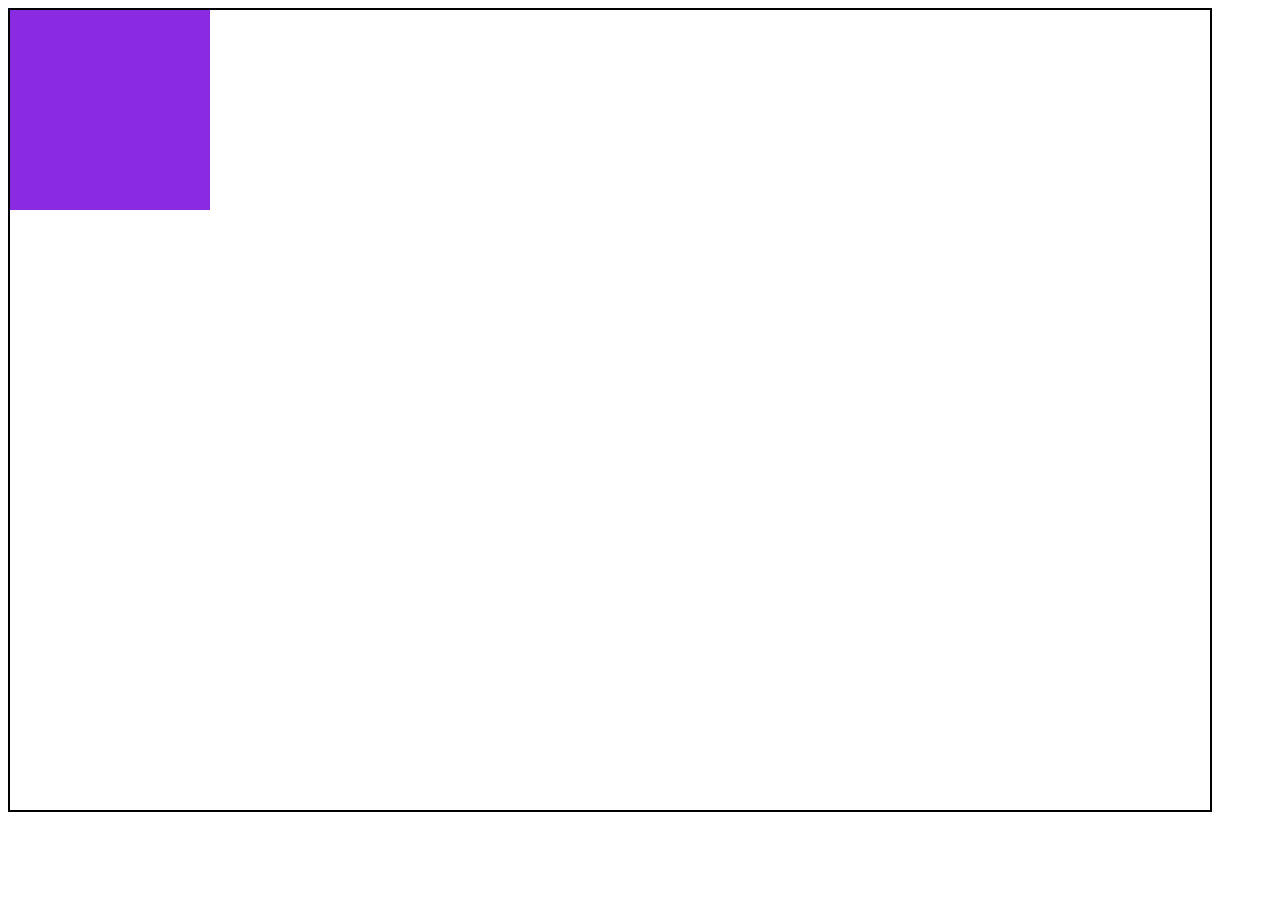
==== Patriks/3D/index.html @ e87663d6 "blocks" ====
<!DOCTYPE html>
<html>
<head>
    <meta charset="UTF-8">
    <meta name="viewport" content="width=device-width, initial-scale=1.0">
    <title>Patric</title>
    <link rel="stylesheet" href="css/style.css">
</head>
<body>
    <div id="container">
        <div id="world">
            <div id="square"></div>
        </div>
    </div>
</body>
</html>
---- Patriks/3D/css/style.css ----
#container {
    position: absolute;
    width: 1200px;
    height: 800px;
    border: 2px solid #000;
}

#world {
    height: inherit;
    width: inherit;
}

#square {
    height: 200px;
    width: 200px;
    background-color: blueviolet;
}
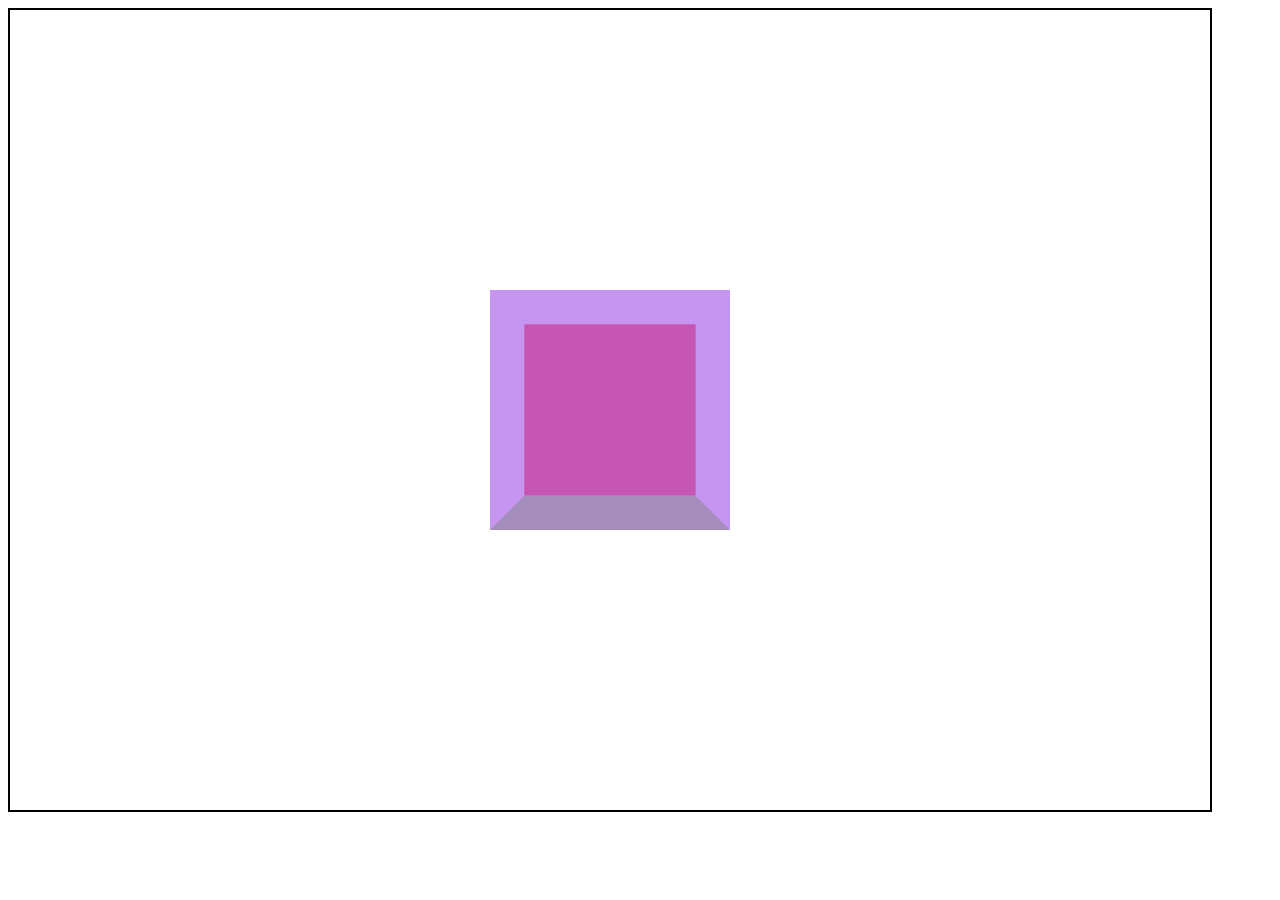
==== commit c56a139a: "some changes" ====
--- a/Patriks/3D/index.html
+++ b/Patriks/3D/index.html
@@ -9,8 +9,12 @@
 <body>
     <div id="container">
         <div id="world">
-            <div id="square"></div>
+            <!-- <div id="square01"></div>
+            <div id="square02"></div>
+            <div id="square03"></div>
+            <div id="square04"></div> -->
         </div>
     </div>
 </body>
-</html>+</html>
+<script src="js/main.js"></script>
--- a/Patriks/3D/css/style.css
+++ b/Patriks/3D/css/style.css
@@ -3,15 +3,47 @@
     width: 1200px;
     height: 800px;
     border: 2px solid #000;
+    perspective: 600px;
 }
 
 #world {
     height: inherit;
     width: inherit;
+    transform-style: preserve-3d;
 }
 
-#square {
+#square01 {
+    position: absolute;
+    /* height: 200px;
+    width: 200px; */
+    /* background-color: red; */
+    transform: translate3d(500px, 300px, -100px);
+    /* opacity: 0.5; */
+}
+
+#square02 {
+    position: absolute;
+    /* height: 200px;
+    width: 200px; */
+    /* background-color: blueviolet; */
+    transform: translate3d(500px, 300px, 100px);
+    /* opacity: 0.5; */
+}
+
+#square03 {
+    position: absolute;
+    /* height: 200px;
+    width: 200px; */
+    /* background-color: rgb(131, 226, 43); */
+    transform: translate3d(500px, 400px, 0px) rotateX(90deg);
+    /* opacity: 0.5; */
+}
+
+/* #square04 {
+    position: absolute;
     height: 200px;
     width: 200px;
     background-color: blueviolet;
-}+    transform: translate3d(500px, 300px, 100px);
+    opacity: 0.5;
+} */
